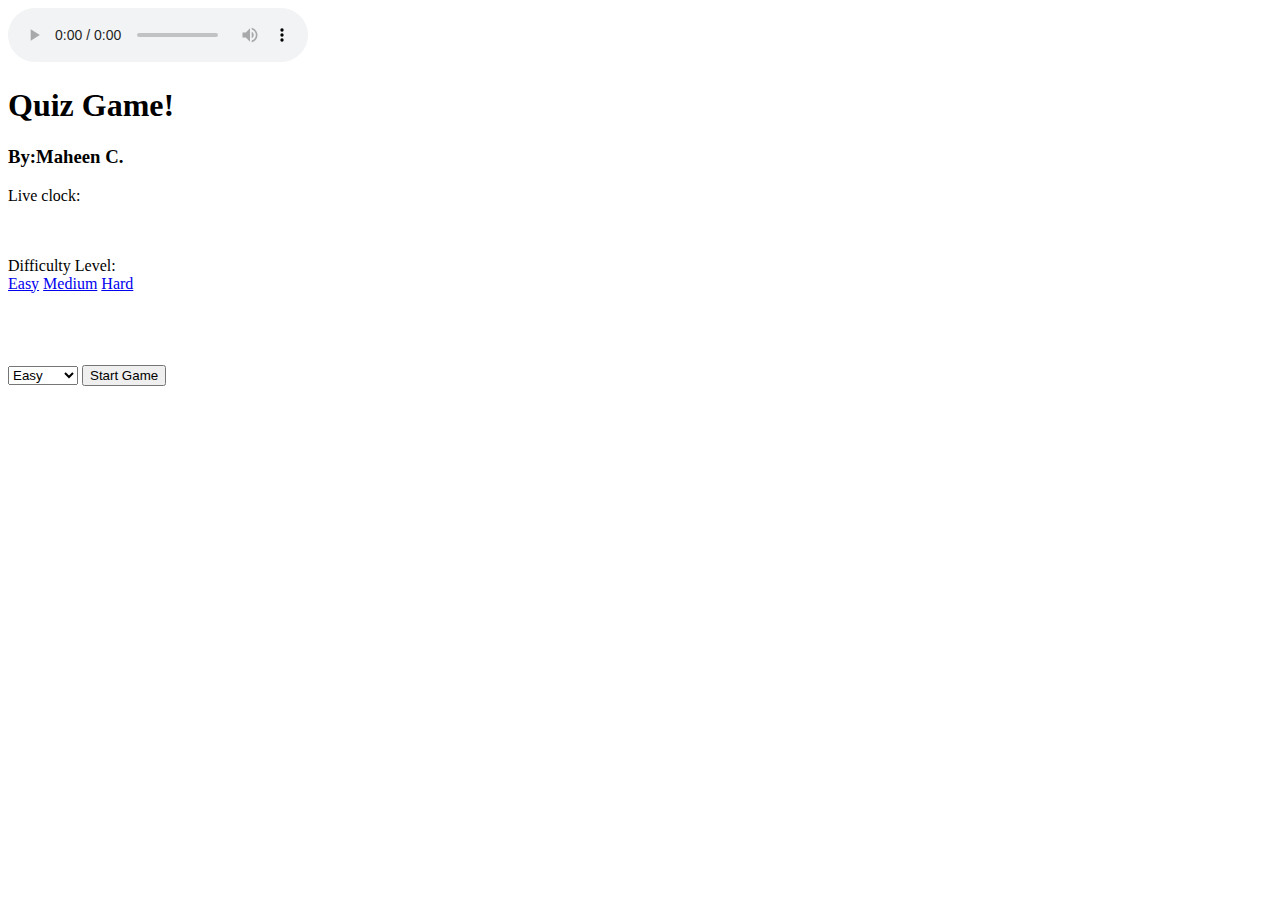
==== index.html @ 2d2aa61a "Add files via upload" ====
<!DOCTYPE html>
  <html lang="en">
  <head>
    <meta charset="utf-8">
    <meta name="viewport" content="width=device-width, initial-scale=1.0">
   
    <title>QUIZ GAME!</title>
    
    <!-- include an external style sheet -->
    <link rel="stylesheet" href="style.css" href="https://cdnjs.cloudflare.com/ajax/libs/font-awesome/4.7.0/css/font-awesome.min.css" >  
    <link rel="manifest" href="manifest.json">
    <link rel="icons" href="icons.json">
    <!-- include an external JavaScript file -->
    <script src="index.js"></script>
    <!-- <script src="sw.js"></script> -->
  </head>
  
  <body>
<button id="installButton" style="display: none;">Install App</button>

    <audio id="myAudio" controls>
      <source src="Oliver-Tray-Pineapple.ogg" type="audio/ogg">
      <source src="Oliver Tray - Pineapple.wav" type="audio/wav">
    </audio>
    


    <body onload="startTimer()">
   <h1 id="quiz">Quiz Game!</h1>
   <h3 id="name">By:Maheen C.</h3>
   <p id="liveclock">Live clock:</p>
   <p id="demo"></p>
  
<br><br>
   <div id="bars">
    <div class="difftext">Difficulty Level:
      
    </div>
    <div class="diffbar">
      

      <div id="lvl-3" class="difflvl lvl-3"></div>
      <div id="lvl-4" class="difflvl lvl-4"></div>
      <div id="lvl-5" class="difflvl lvl-5"></div>
    </div>
</div>

  <div>
    <a id="button" href="#lvl-3">Easy</a>
    <a id="button" href="#lvl-4">Medium</a>
    <a id="button" href="#lvl-5">Hard</a>
  </div>


   <!-- <button onclick="stopTimer()" id="stop">Stop time</button>
   <button onclick="startTimer()" id="start">Start time</button> -->
<br><br>
   
  <div class="content">
    <br><br>
    <select id="difficulty">
      <option id="easy" value="easy">Easy</option>
      <option id="medium" value="medium">Medium</option>
      <option id="hard" value="hard">Hard</option>
  </select>
  <button id="start-game" onclick="startGame()">Start Game</button>
  <div id="trivia-container"></div>
  <div id="demo"></div>

    <br>
     

  </body>
  
</html>
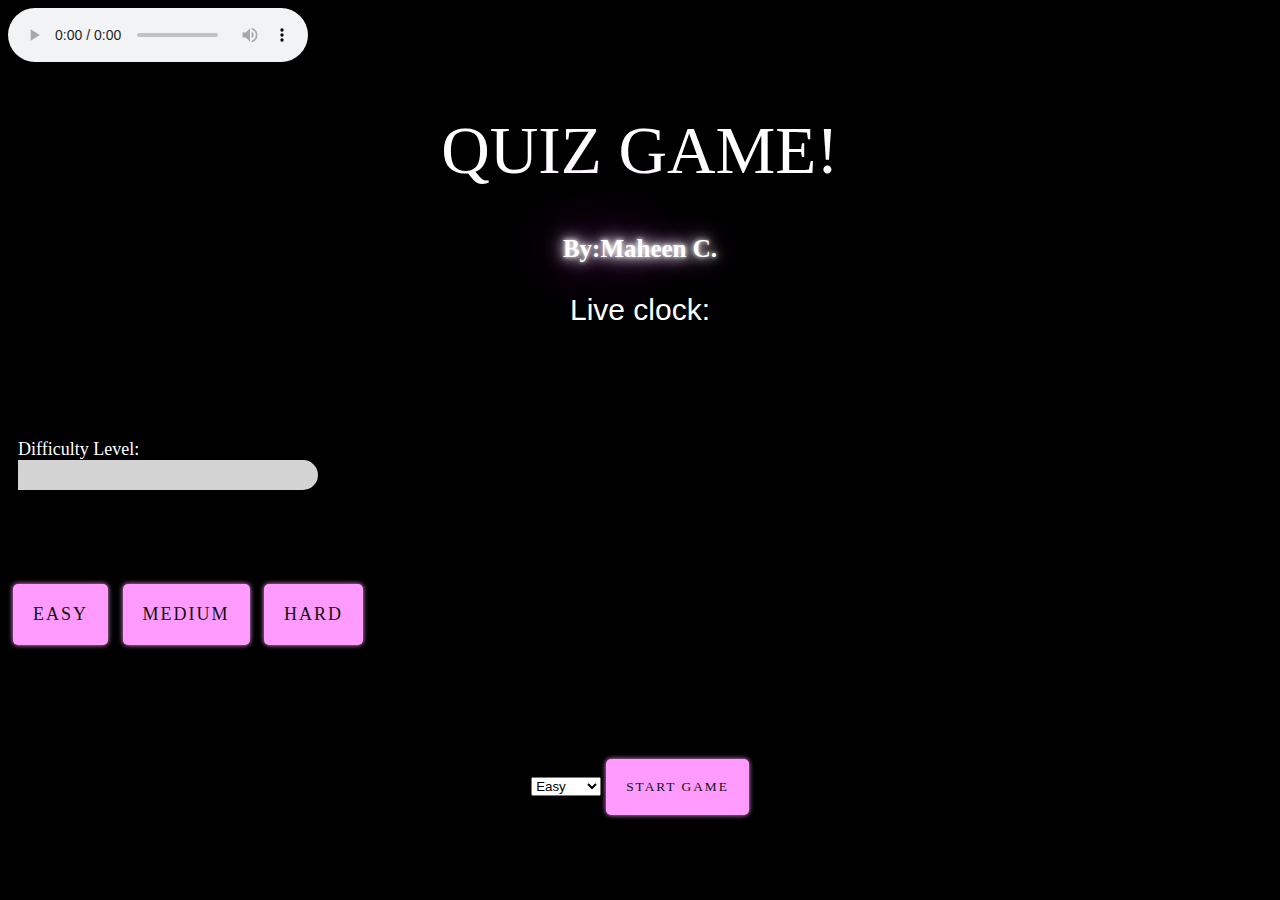
==== commit 1ba801af: "Add files via upload" ====
--- a/index.html
+++ b/index.html
@@ -12,15 +12,14 @@
     <link rel="icons" href="icons.json">
     <!-- include an external JavaScript file -->
     <script src="index.js"></script>
-    <!-- <script src="sw.js"></script> -->
+    <script src="sw.js"></script>
   </head>
   
   <body>
 <button id="installButton" style="display: none;">Install App</button>
 
     <audio id="myAudio" controls>
-      <source src="Oliver-Tray-Pineapple.ogg" type="audio/ogg">
-      <source src="Oliver Tray - Pineapple.wav" type="audio/wav">
+      <source src="Oliver Tray - Pineapple.wav" alt="video" type="audio/wav">
     </audio>
     
 
@@ -34,7 +33,7 @@
 <br><br>
    <div id="bars">
     <div class="difftext">Difficulty Level:
-      
+
     </div>
     <div class="diffbar">
       
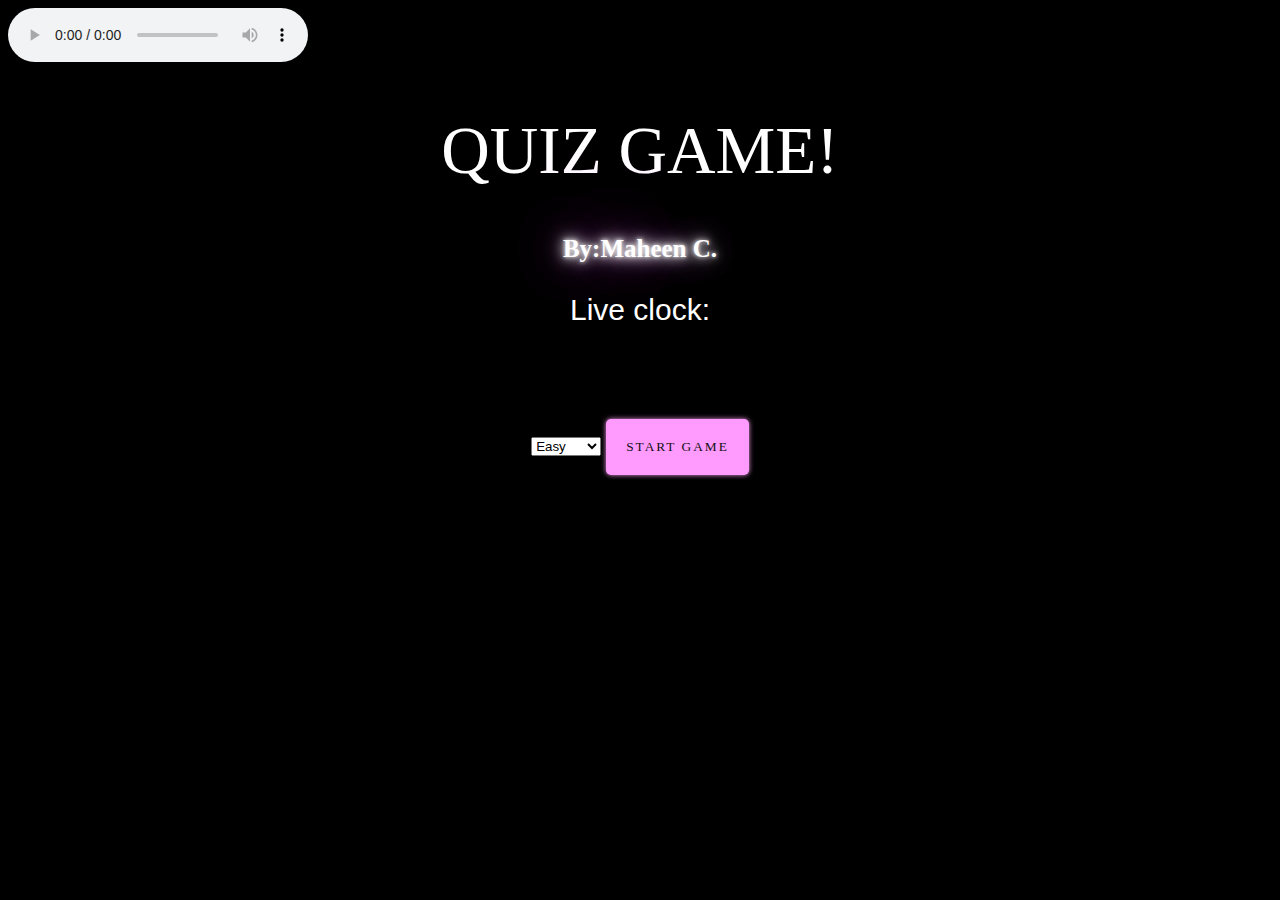
==== commit e8558006: "Add files via upload" ====
--- a/index.html
+++ b/index.html
@@ -7,7 +7,7 @@
     <title>QUIZ GAME!</title>
     
     <!-- include an external style sheet -->
-    <link rel="stylesheet" href="style.css" href="https://cdnjs.cloudflare.com/ajax/libs/font-awesome/4.7.0/css/font-awesome.min.css" >  
+    <link rel="stylesheet" href="style.css"  >  
     <link rel="manifest" href="manifest.json">
     <link rel="icons" href="icons.json">
     <!-- include an external JavaScript file -->
@@ -15,49 +15,35 @@
     <script src="sw.js"></script>
   </head>
   
-  <body>
+  <body onload="startTimer()">
 <button id="installButton" style="display: none;">Install App</button>
 
     <audio id="myAudio" controls>
-      <source src="Oliver Tray - Pineapple.wav" alt="video" type="audio/wav">
+      <source src="Oliver-Tray-Pineapple.ogg" type="audio/ogg">
+      <source src="Oliver Tray - Pineapple.wav"  type="audio/wav">
     </audio>
     
 
 
-    <body onload="startTimer()">
+   
    <h1 id="quiz">Quiz Game!</h1>
    <h3 id="name">By:Maheen C.</h3>
    <p id="liveclock">Live clock:</p>
    <p id="demo"></p>
   
 <br><br>
-   <div id="bars">
-    <div class="difftext">Difficulty Level:
 
-    </div>
-    <div class="diffbar">
       
 
-      <div id="lvl-3" class="difflvl lvl-3"></div>
-      <div id="lvl-4" class="difflvl lvl-4"></div>
-      <div id="lvl-5" class="difflvl lvl-5"></div>
-    </div>
-</div>
-
-  <div>
-    <a id="button" href="#lvl-3">Easy</a>
-    <a id="button" href="#lvl-4">Medium</a>
-    <a id="button" href="#lvl-5">Hard</a>
-  </div>
-
+ 
 
    <!-- <button onclick="stopTimer()" id="stop">Stop time</button>
    <button onclick="startTimer()" id="start">Start time</button> -->
-<br><br>
+
    
   <div class="content">
-    <br><br>
-    <select id="difficulty">
+    
+    <select id="easy">
       <option id="easy" value="easy">Easy</option>
       <option id="medium" value="medium">Medium</option>
       <option id="hard" value="hard">Hard</option>
--- a/style.css
+++ b/style.css
@@ -0,0 +1,391 @@
+/* https://css-tricks.com/how-to-create-neon-text-with-css/ */
+/* https://codepen.io/yuhomyan/pen/GRobbXB */
+
+
+.content {
+  margin: 20px;
+  font-family: Arial, sans-serif;
+  color:white;
+  text-align:center;
+}
+
+.img{
+
+  text-align:center;
+}
+.question {
+  font-size:30px;
+  font-size: 20px;
+  font-weight: bold;
+  color:white;
+  text-align:center;
+}
+.choices {
+  margin-top: 10px;
+  color:white;
+  text-align:center;
+}
+.choice {
+  margin: 5px 0;
+  color:white;
+  text-align:center;
+}
+
+
+
+#liveclock{
+  font-size:30px;
+  text-align:center;
+}
+
+#start-game{
+  background: rgb(210, 131, 226);
+color: #fff;
+border: none;
+padding: 10px 30px;
+border-radius: 5px;
+cursor: pointer;
+transition: background 0.3s;
+text-align:center;
+padding: 20px 20px;
+display: inline-block;
+letter-spacing: 2px;
+text-transform: uppercase;
+text-decoration: none;
+overflow: hidden;
+color: #111;
+background: #ff95fa;
+box-shadow: 0 0 50px #eb7ff5;
+font-family:"karla";
+border: none;
+background-color: #ff9aff;
+box-shadow: 0 0 5px #ef97e8;
+}
+
+#installButton{
+  background: rgb(210, 131, 226);
+  color: #fff;
+  border: none;
+  padding: 10px 30px;
+  border-radius: 5px;
+  cursor: pointer;
+  transition: background 0.3s;
+  text-align:center;
+  padding: 20px 20px;
+  display: inline-block;
+  letter-spacing: 2px;
+  text-transform: uppercase;
+  text-decoration: none;
+  overflow: hidden;
+  color: #111;
+  background: #ff95fa;
+  box-shadow: 0 0 50px #eb7ff5;
+  font-family:"karla";
+  border: none;
+  background-color: #ff9aff;
+  box-shadow: 0 0 5px #ef97e8;
+}
+
+
+
+
+
+#start-game:hover{
+  box-shadow: 0 0 10px #ef97e8, 0 0 20px #ef97e8, 0 0 20px #fff inset;
+}
+
+.easy{
+  background: rgb(210, 131, 226);
+  color: #fff;
+  border: none;
+  padding: 10px 30px;
+  border-radius: 5px;
+  cursor: pointer;
+  transition: background 0.3s;
+  text-align:center;
+  padding: 20px 20px;
+  display: inline-block;
+  letter-spacing: 2px;
+  text-transform: uppercase;
+  text-decoration: none;
+  overflow: hidden;
+  color: #111;
+  background: #ff95fa;
+  box-shadow: 0 0 50px #eb7ff5;
+  font-family:"karla";
+  border: none;
+  background-color: #ff9aff;
+  box-shadow: 0 0 5px #ef97e8;
+  
+
+}
+#button{
+  background: rgb(210, 131, 226);
+color: #fff;
+border: none;
+padding: 10px 30px;
+border-radius: 5px;
+cursor: pointer;
+transition: background 0.3s;
+text-align:center;
+padding: 20px 20px;
+display: inline-block;
+letter-spacing: 2px;
+text-transform: uppercase;
+text-decoration: none;
+overflow: hidden;
+color: #111;
+background: #ff95fa;
+box-shadow: 0 0 50px #eb7ff5;
+font-family:"karla";
+border: none;
+background-color: #ff9aff;
+box-shadow: 0 0 5px #ef97e8;
+
+
+}
+
+
+#button:hover{
+  box-shadow: 0 0 10px #ef97e8, 0 0 20px #ef97e8, 0 0 20px #fff inset;
+}
+
+
+#correct{
+  background: rgb(210, 131, 226);
+  color: #fff;
+  border: none;
+  padding: 10px 30px;
+  border-radius: 5px;
+  cursor: pointer;
+  transition: background 0.3s;
+  text-align:center;
+  padding: 20px 20px;
+  display: inline-block;
+  letter-spacing: 2px;
+  text-transform: uppercase;
+  text-decoration: none;
+  overflow: hidden;
+  color: #111;
+  background: #e969e2;
+  box-shadow: 0 0 50px #e976f3;
+  font-family:"karla";
+
+  border: none;
+  background-color: #ff9aff;
+  box-shadow: 0 0 5px #ef97e8;
+
+}
+
+
+#correct:hover{
+  box-shadow: 0 0 10px #ef97e8, 0 0 20px #ef97e8, 0 0 20px #fff inset;
+}
+
+
+
+
+
+#quiz{
+  font-size:45px;
+  text-align:center;
+  color: #fff;
+
+}
+
+
+#name{
+color:rgb(255, 255, 255);
+text-align:center;
+animation: pulsate 2.5s infinite alternate;     
+font-size:25px;
+font-family:"karla";
+text-shadow:
+0 0 4px #fff,
+0 0 11px #fff,
+0 0 19px #fff,
+0 0 40px rgb(135, 2, 161),
+0 0 80px rgb(136, 8, 153),
+0 0 90px rgb(210, 29, 255),
+0 0 100px rgb(236, 30, 255),
+0 0 150px rgb(220, 43, 255);
+
+}
+
+
+
+#liveclock{
+  color:white;
+  font-family:'Trebuchet MS', 'Lucida Sans Unicode', 'Lucida Grande', 'Lucida Sans', Arial, sans-serif;
+}
+
+#demo{
+  font-size:22px;
+  text-align:center;
+  color:white;
+  font-family:'Trebuchet MS', 'Lucida Sans Unicode', 'Lucida Grande', 'Lucida Sans', Arial, sans-serif;
+}
+
+
+
+
+@media screen and (min-width: 1000px){
+  .question{
+    max-width:5000px;
+    padding: 0px 20px;
+    
+  }
+}
+
+
+
+
+.neonText {
+  animation: flicker 1.5s infinite alternate;
+  color: #fff;
+}
+
+#quiz {
+  font-size: 4.2rem;    
+}
+
+/* Flickering animation */
+@keyframes flicker {
+    
+  0%, 18%, 22%, 25%, 53%, 57%, 100% {
+
+      text-shadow:
+      0 0 4px #fff,
+      0 0 11px #fff,
+      0 0 19px #fff,
+      0 0 40px rgb(101, 127, 245),
+      0 0 80px rgb(51, 15, 255),
+      0 0 90px rgb(55, 20, 255),
+      0 0 100px rgb(27, 11, 255),
+      0 0 150px rgb(77, 6, 255);
+  
+  }
+  
+  20%, 24%, 55% {        
+      text-shadow: none;
+  }    
+}
+
+
+/* Additional styling */
+  
+h2 {
+ font-size: 1.8rem;
+}
+.container {
+  margin-top: 20vh;
+}
+
+body {
+  font-size: 18px;
+ background-color:black;
+
+}  
+
+#quiz{
+  text-align: center;
+  text-transform: uppercase;
+  font-weight: 400;
+  font-family:"karla";
+}
+
+#quiz {
+  animation: flicker 1.5s infinite alternate;     
+}
+
+
+
+
+
+
+.centered-image {
+  display: block;
+  margin: 0 auto;
+}
+
+
+
+
+
+
+  
+  #bars {
+  background: black;
+  width: 500px;
+  height: 150px;
+  margin: 30px 0px 0px 0px;
+  
+  }
+  
+  .difftext {
+  position: relative;
+  top: 10px;
+  left: 10px;
+  color:white;
+  
+  }
+  
+  .diffbar {
+  background: lightgrey;
+  width: 300px;
+  height: 30px;
+  position: relative;
+  top: 10px;
+  left: 10px;
+  border-top-right-radius: 15px;
+  border-bottom-right-radius: 15px;
+  overflow: hidden;
+ 
+  }
+  
+  
+  .difflvl {
+  position: relative;
+  right: 290px;
+  width: 300px;
+  height: 30px;
+  border-top-right-radius: 15px;
+  border-bottom-right-radius: 15px;
+  -webkit-transition: right 3s, background 3s;
+  -moz-transition: right 3s, background 3s;
+  -0-transition: right 3s, background 3s;
+  transition: right 3s, background 3s;
+  }
+  
+  .diffbar:hover .difflvl {
+  right: 0px;
+  
+  }
+  
+  .diffbar #lvl-1:target {
+  background: green;
+  right: 90%;
+  }
+  
+  .diffbar #lvl-2:target {
+  background: aqua;
+  right: 75%;
+  }
+  
+  .diffbar #lvl-3:target {
+  background: violet;
+  right: 50%;
+  }
+  
+  .diffbar #lvl-4:target {
+  background: orange;
+  right: 25%;
+  }
+  
+  .diffbar #lvl-5:target {
+  background: red;
+  right: 10%;
+  }
+  
+  a { margin: 5px }
+
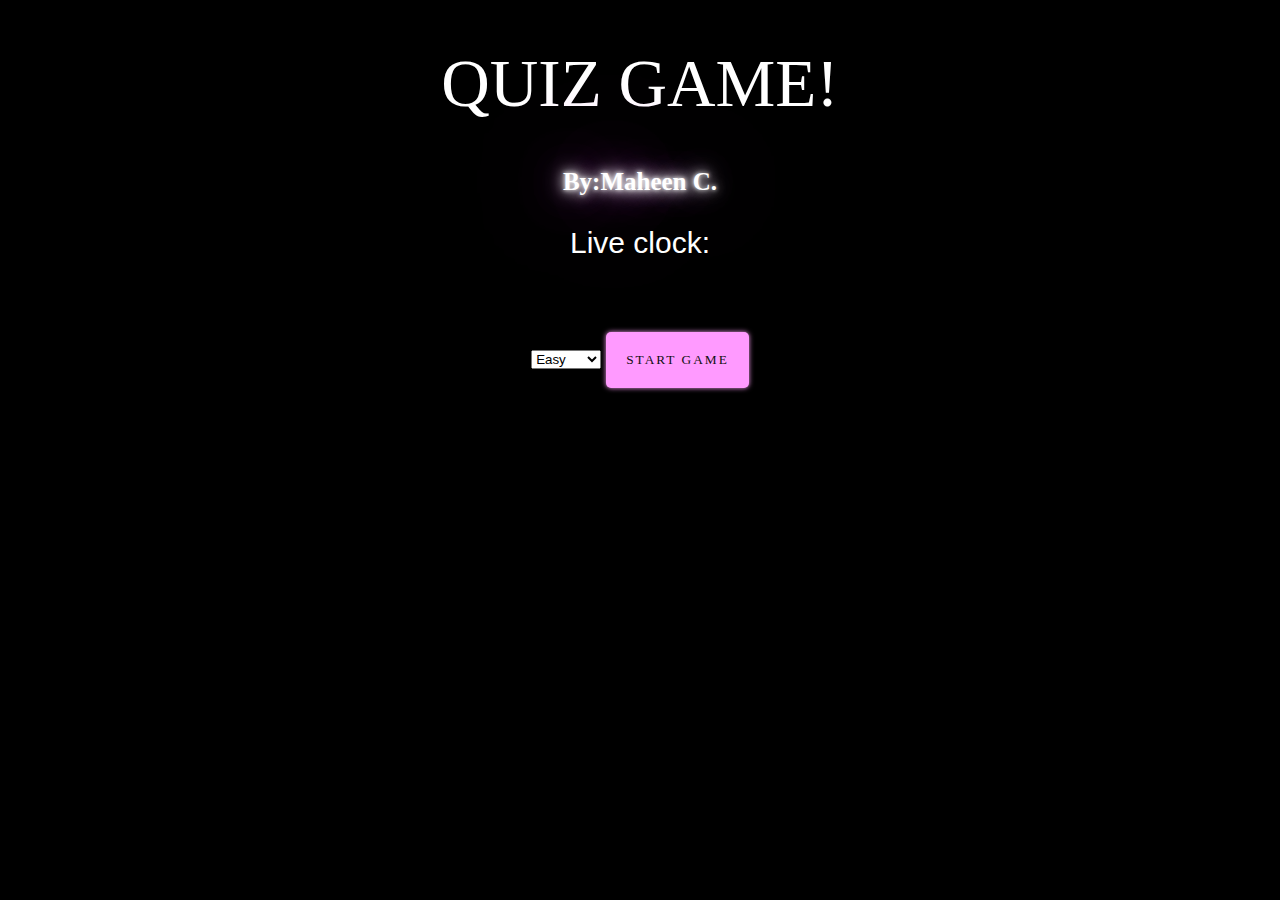
==== commit 4868fcf8: "Add files via upload" ====
--- a/index.html
+++ b/index.html
@@ -7,7 +7,7 @@
     <title>QUIZ GAME!</title>
     
     <!-- include an external style sheet -->
-    <link rel="stylesheet" href="style.css"  >  
+    <link rel="stylesheet" href="style.css" href="https://cdnjs.cloudflare.com/ajax/libs/font-awesome/4.7.0/css/font-awesome.min.css" >  
     <link rel="manifest" href="manifest.json">
     <link rel="icons" href="icons.json">
     <!-- include an external JavaScript file -->
@@ -15,34 +15,28 @@
     <script src="sw.js"></script>
   </head>
   
-  <body onload="startTimer()">
+  <body>
 <button id="installButton" style="display: none;">Install App</button>
 
-    <audio id="myAudio" controls>
-      <source src="Oliver-Tray-Pineapple.ogg" type="audio/ogg">
-      <source src="Oliver Tray - Pineapple.wav"  type="audio/wav">
-    </audio>
+    
     
 
 
-   
+    <body onload="startTimer()">
    <h1 id="quiz">Quiz Game!</h1>
    <h3 id="name">By:Maheen C.</h3>
    <p id="liveclock">Live clock:</p>
    <p id="demo"></p>
   
-<br><br>
 
+
+   
       
 
- 
-
-   <!-- <button onclick="stopTimer()" id="stop">Stop time</button>
-   <button onclick="startTimer()" id="start">Start time</button> -->
-
+  
    
   <div class="content">
-    
+    <br><br>
     <select id="easy">
       <option id="easy" value="easy">Easy</option>
       <option id="medium" value="medium">Medium</option>
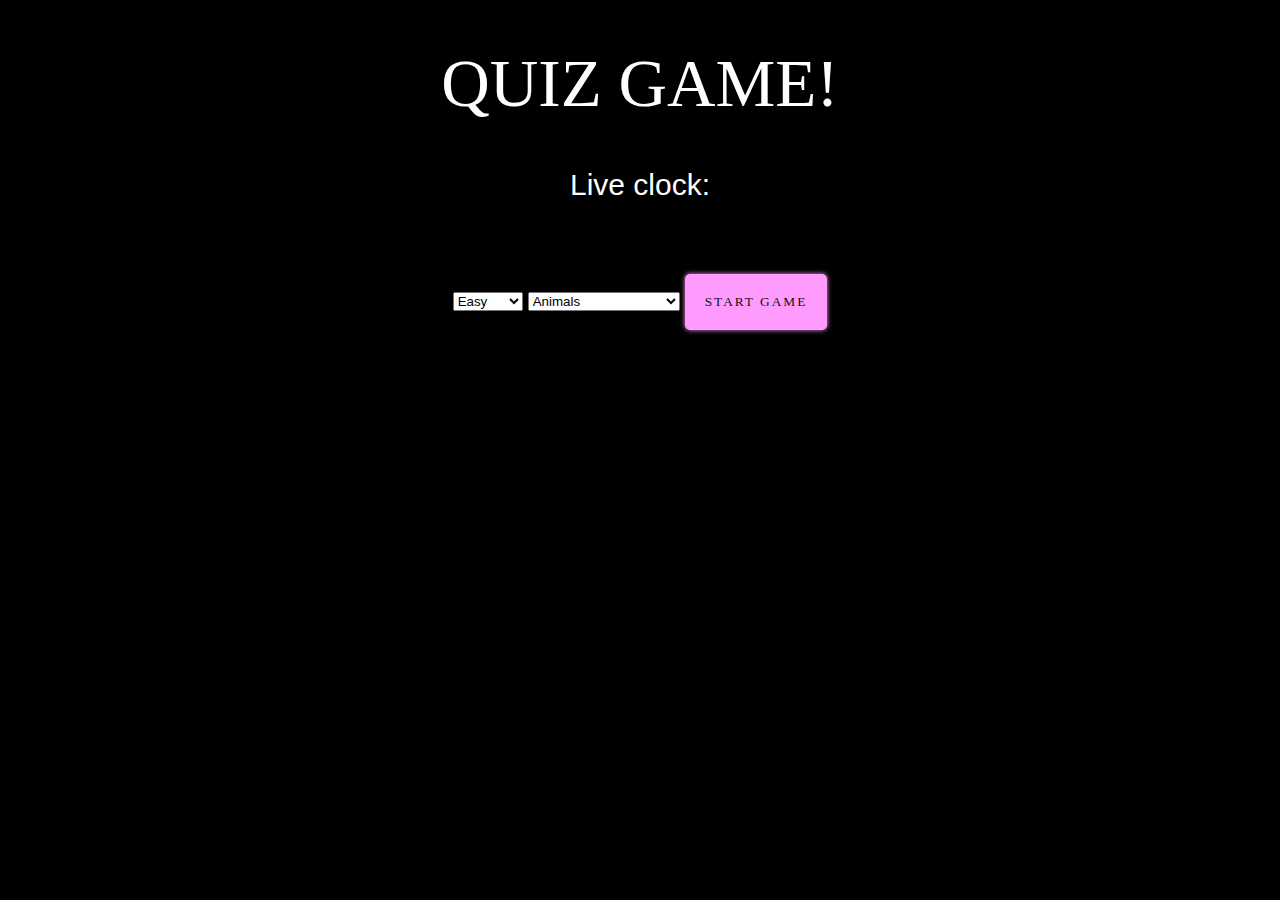
==== commit 5874b23f: "Add files via upload" ====
--- a/index.html
+++ b/index.html
@@ -24,11 +24,10 @@
 
     <body onload="startTimer()">
    <h1 id="quiz">Quiz Game!</h1>
-   <h3 id="name">By:Maheen C.</h3>
    <p id="liveclock">Live clock:</p>
    <p id="demo"></p>
   
-
+ 
 
    
       
@@ -37,11 +36,49 @@
    
   <div class="content">
     <br><br>
-    <select id="easy">
+    <select id="levels">
       <option id="easy" value="easy">Easy</option>
       <option id="medium" value="medium">Medium</option>
       <option id="hard" value="hard">Hard</option>
   </select>
+
+  
+
+
+
+
+
+
+  <select id="catagories">
+    <option id="Animal" value="Animals">Animals</option>
+    <option id="Anime" value="Animae">Anime</option>
+    <option id="Cartoon" value="Cartoons">Cartoons & Animation</option>
+
+    <option id="Celebrities" value="Celebrities">Celebrities</option>
+    <option id="Nature" value="Nature">Nature and Science</option>
+    <option id="Comic" value="Comics">Comics</option>
+
+
+      <option id="Video Game" value="Video Game">Video Games</option>
+      <option id="Music" value="Music">Music</option>
+      <option id="Book" value="books">books</option>
+
+      <option id="General" value="Genral Knowledge">Genral Knowledge</option>
+      <option id="Computers" value="Computers">Computers</option>
+      <option id="Math" value="Math">Math</option>
+
+
+
+    </option>
+    
+</select>
+
+
+
+
+
+
+
   <button id="start-game" onclick="startGame()">Start Game</button>
   <div id="trivia-container"></div>
   <div id="demo"></div>
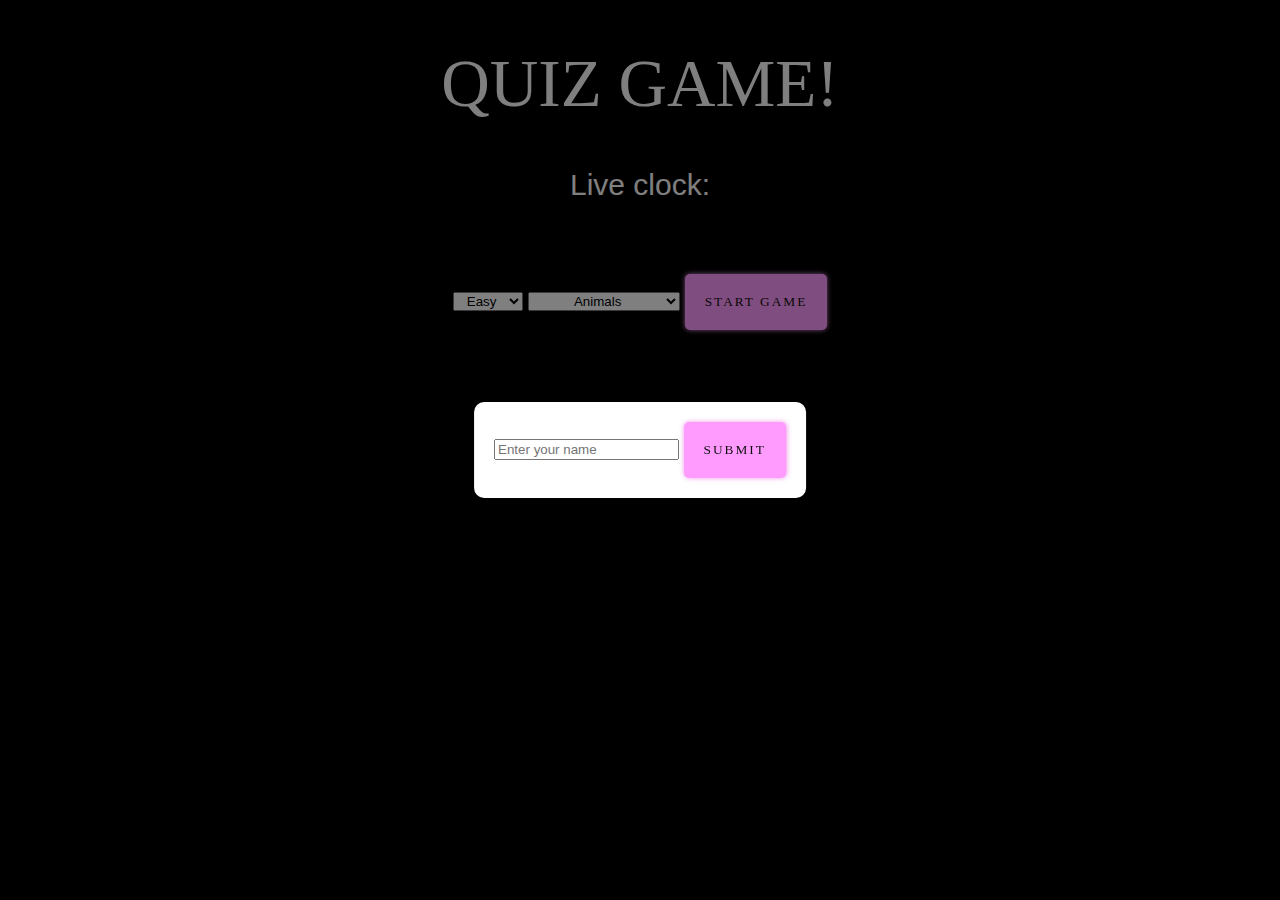
==== commit 0e17658c: "Add files via upload" ====
--- a/index.html
+++ b/index.html
@@ -19,14 +19,85 @@
 <button id="installButton" style="display: none;">Install App</button>
 
     
-    
+<!-- <div id="lightbox" style="display: none;">
+  <div id="lightbox-content">
+    <h2 id="lightbox-greeting"></h2>
+    <h2 id="lightbox-message">Instructions on how to play:</h2>
+    <ul id="lightbox-list"></ul>
+    <button id="lightbox-close">Close</button>
+  </div>
+</div> -->
 
 
-    <body onload="startTimer()">
+
+
+
+
+<!-- Name input -->
+<!-- <input id="name-input" type="text" placeholder="Enter your name" />
+<button onclick="showInstructions()">Submit</button> -->
+
+<!-- Lightbox: Instructions and welcome message -->
+<!-- <div id="lightbox" class="lightbox" style="display: none;">
+  <div class="lightbox-content">
+    <h2 id="welcome-message"></h2>
+    <p>Instructions:</p>
+    <ul>
+      <li>Choose a category to play</li>
+      <li>Click the "Start Game" button</li>
+      <li>A question will appear along with an image and answers. Your job is to choose the correct answer</li>
+      <li>If the answer is correct, a message will pop up saying "I suppose You did okay"</li>
+      <li>If the answer is incorrect, a message will pop up saying "Did you learn nothing! The answer is actually:"</li>
+      <li>If the message is "Sorry, something went wrong while fetching trivia" appears, it means there are too many requests happening at the same time. Click the "Start Game" button again, and hopefully, it will work</li>
+      <li>If it still does not work, you have to reload the page</li>
+    </ul>
+    <button onclick="closeInstructions()">Close</button>
+  </div>
+</div> -->
+
+
+
+
+
+<!-- Lightbox 1: Name input -->
+<div id="lightbox-1" class="lightbox">
+  <div class="lightbox-content">
+    <input id="name-input" type="text" placeholder="Enter your name" />
+    <button id="start-game" onclick="showInstructions()">Submit</button>
+  </div>
+</div>
+
+<!-- Lightbox 2: Instructions -->
+<div id="lightbox-2" class="lightbox" style="display: none;">
+  <div class="lightbox-content">
+    <h2>Welcome!</h2>
+    <p>Instructions:</p>
+    <ul>
+      <li>Choose a category to play</li>
+      <li>Click the "Start Game" button</li>
+      <li>A question will appear along with an image and answers. Your job is to choose the correct answer</li>
+      <li>If the answer is correct, a message will pop up saying "I suppose You did okay"</li>
+      <li>If the answer is incorrect, a message will pop up saying "Did you learn nothing! The answer is actually:"</li>
+      <li>If the message is "Sorry, something went wrong while fetching trivia" appears, it means there are too many requests happening at the same time. Click the "Start Game" button again, and hopefully, it will work</li>
+      <li>If it still does not work, you have to reload the page</li>
+    </ul>
+    <button id="start-game" onclick="closeInstructions()">Continue</button>
+  </div>
+</div>
+
+
+
+
+
+
+
+ 
    <h1 id="quiz">Quiz Game!</h1>
-   <p id="liveclock">Live clock:</p>
-   <p id="demo"></p>
-  
+   <body onload="startTimer()">
+
+    <p id="liveclock">Live clock:</p>
+    <p id="demo"></p>
+
  
 
    
@@ -37,9 +108,9 @@
   <div class="content">
     <br><br>
     <select id="levels">
-      <option id="easy" value="easy">Easy</option>
-      <option id="medium" value="medium">Medium</option>
-      <option id="hard" value="hard">Hard</option>
+      <option id="start-game" value="easy">Easy</option>
+      <option id="start-game" value="medium">Medium</option>
+      <option id="start-game" value="hard">Hard</option>
   </select>
 
   
@@ -50,22 +121,22 @@
 
 
   <select id="catagories">
-    <option id="Animal" value="Animals">Animals</option>
-    <option id="Anime" value="Animae">Anime</option>
-    <option id="Cartoon" value="Cartoons">Cartoons & Animation</option>
+    <option id="start-game" value="Animals">Animals</option>
+    <option id="start-game" value="Animae">Anime</option>
+    <option id="start-game" value="Cartoons">Cartoons & Animation</option>
 
-    <option id="Celebrities" value="Celebrities">Celebrities</option>
-    <option id="Nature" value="Nature">Nature and Science</option>
-    <option id="Comic" value="Comics">Comics</option>
+    <option id="start-game" value="Celebrities">Celebrities</option>
+    <option id="start-game" value="Nature">Nature and Science</option>
+    <option id="start-game" value="Comics">Comics</option>
 
 
-      <option id="Video Game" value="Video Game">Video Games</option>
-      <option id="Music" value="Music">Music</option>
-      <option id="Book" value="books">books</option>
+      <option id="start-game" value="Video Game">Video Games</option>
+      <option id="start-game" value="Music">Music</option>
+      <option id="start-game" value="books">books</option>
 
-      <option id="General" value="Genral Knowledge">Genral Knowledge</option>
-      <option id="Computers" value="Computers">Computers</option>
-      <option id="Math" value="Math">Math</option>
+      <option id="start-game" value="Genral Knowledge">Genral Knowledge</option>
+      <option id="start-game" value="Computers">Computers</option>
+      <option id="start-game" value="Math">Math</option>
 
 
 
